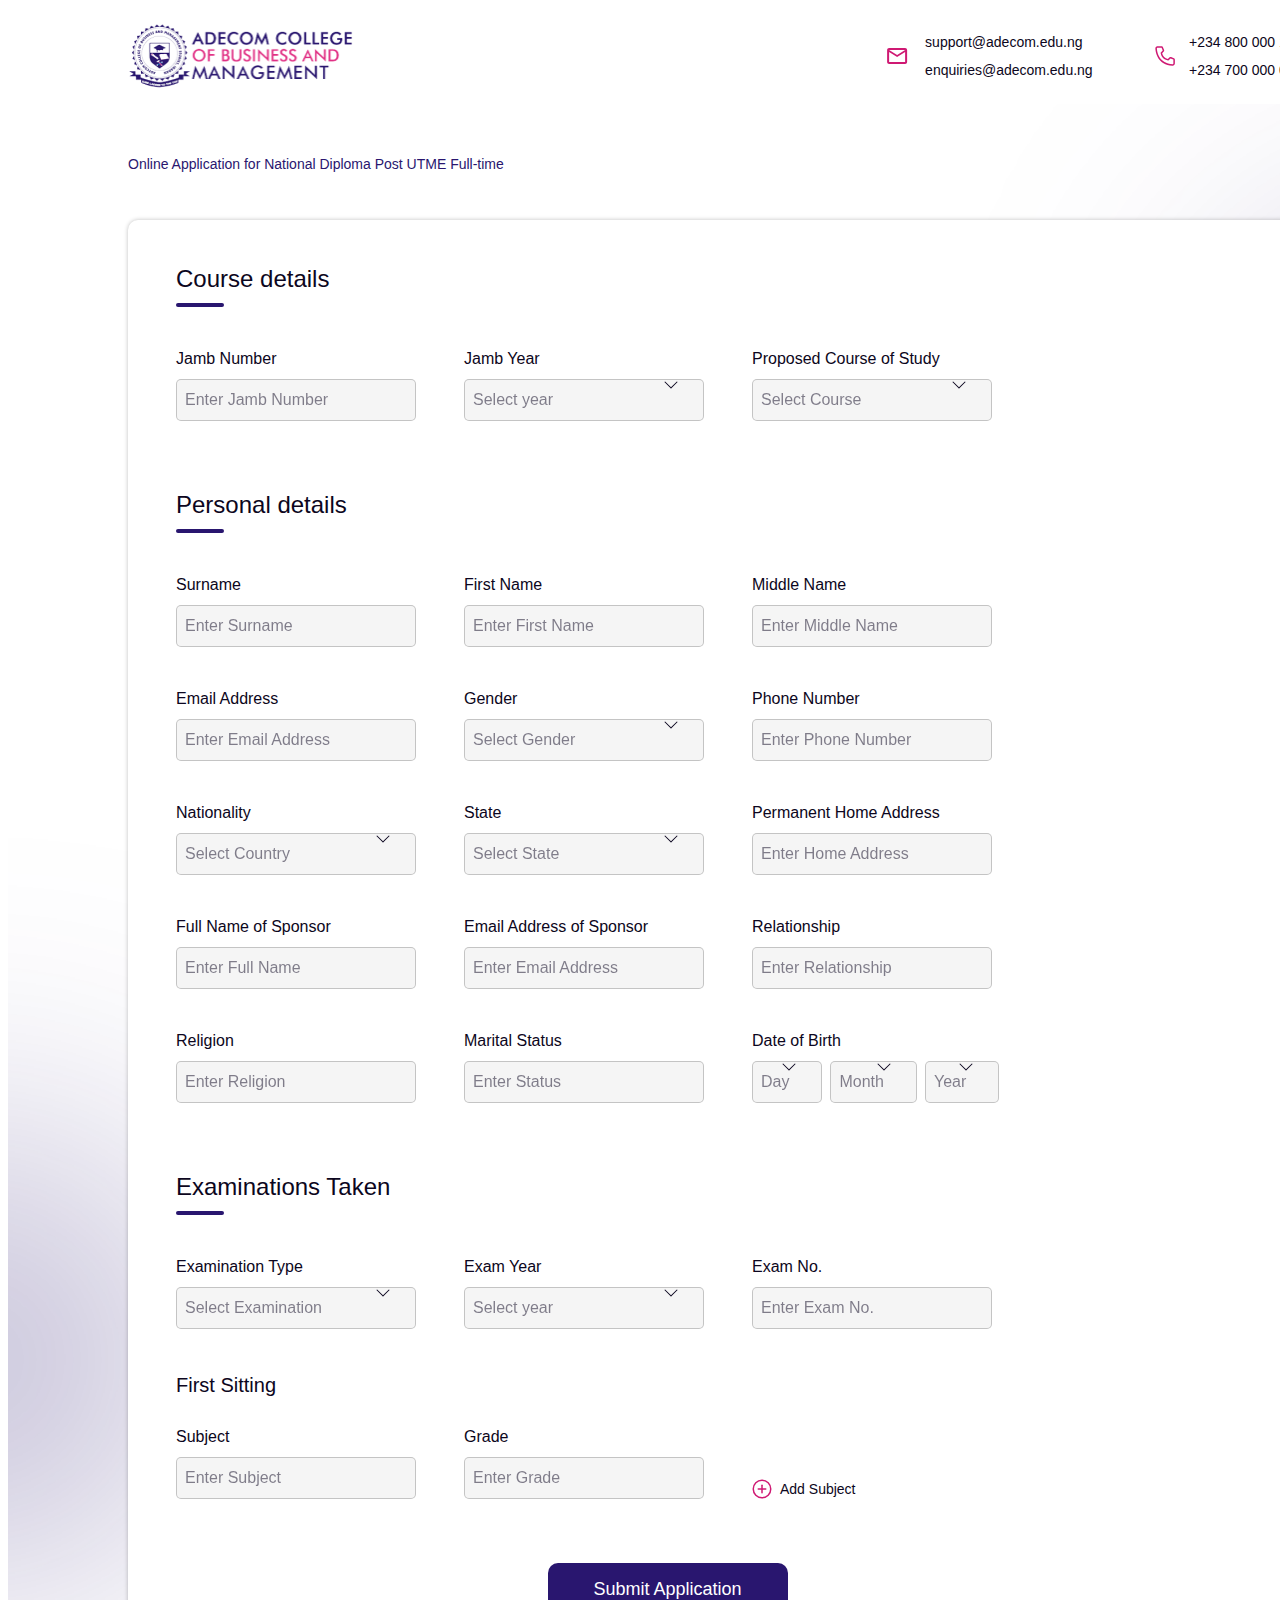
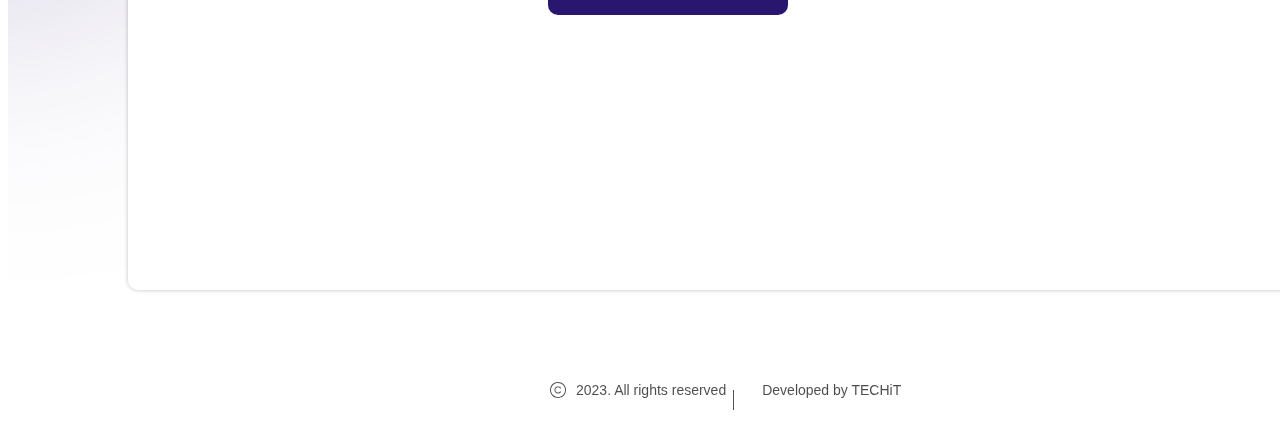
==== form.html @ 8f375df9 "project" ====
<!DOCTYPE html>
<html lang="en">
<head>
    <meta charset="UTF-8">
    <meta name="viewport" content="width=device-width, initial-scale=1.0">
    <link rel="stylesheet" href="style.css">
    <title>FORM</title>
</head>
<body>
    <div class="applcation-form-assessment">
        <div class="mask-group">
          <div class="rectangle-2"></div>
          <div class="group-1">
            <div class="ellipse-9"></div>
            <div class="ellipse-10"></div>
          </div>
        </div>
        <div class="header">
          <div class="frame-6">
            <img class="logo" src="img/logo.png" />
            <svg
              class="mdi-email-outline"
              width="25"
              height="24"
              viewBox="0 0 25 24"
              fill="none"
              xmlns="http://www.w3.org/2000/svg"
            >
              <path
                d="M22.1151 6C22.1151 4.9 21.2151 4 20.1151 4H4.11505C3.01505 4 2.11505 4.9 2.11505 6V18C2.11505 19.1 3.01505 20 4.11505 20H20.1151C21.2151 20 22.1151 19.1 22.1151 18V6ZM20.1151 6L12.1151 11L4.11505 6H20.1151ZM20.1151 18H4.11505V8L12.1151 13L20.1151 8V18Z"
                fill="#CF1973"
              />
            </svg>
      
            <div class="support-adecom-edu-ng">support@adecom.edu.ng</div>
            <div class="enquiries-adecom-edu-ng">enquiries@adecom.edu.ng</div>
            <svg
              class="carbon-phone"
              width="25"
              height="24"
              viewBox="0 0 25 24"
              fill="none"
              xmlns="http://www.w3.org/2000/svg"
            >
              <path
                d="M19.615 21.75H19.4875C4.74999 20.9025 2.65749 8.4675 2.36499 4.6725C2.34142 4.37744 2.37631 4.08062 2.46765 3.79906C2.55899 3.5175 2.70499 3.25673 2.89728 3.03169C3.08957 2.80665 3.32438 2.62177 3.58825 2.48763C3.85212 2.35349 4.13986 2.27274 4.43499 2.25H8.56749C8.86791 2.24971 9.1615 2.33963 9.41022 2.50812C9.65894 2.67661 9.85134 2.9159 9.96249 3.195L11.1025 6C11.2123 6.27266 11.2395 6.57156 11.1808 6.85957C11.1222 7.14758 10.9802 7.412 10.7725 7.62L9.17499 9.2325C9.42453 10.6506 10.1036 11.9578 11.1204 12.9772C12.1372 13.9967 13.4426 14.6792 14.86 14.9325L16.4875 13.32C16.6986 13.1146 16.9655 12.9759 17.255 12.9213C17.5444 12.8666 17.8435 12.8983 18.115 13.0125L20.9425 14.145C21.2174 14.2597 21.4519 14.4536 21.6162 14.702C21.7805 14.9504 21.8671 15.2422 21.865 15.54V19.5C21.865 20.0967 21.6279 20.669 21.206 21.091C20.784 21.5129 20.2117 21.75 19.615 21.75ZM4.61499 3.75C4.41608 3.75 4.22532 3.82902 4.08466 3.96967C3.94401 4.11032 3.86499 4.30109 3.86499 4.5V4.56C4.20999 9 6.42249 19.5 19.57 20.25C19.6685 20.2561 19.7673 20.2427 19.8606 20.2105C19.954 20.1783 20.04 20.1281 20.1139 20.0626C20.1877 19.9971 20.2479 19.9176 20.291 19.8288C20.3341 19.74 20.3593 19.6436 20.365 19.545V15.54L17.5375 14.4075L15.385 16.545L15.025 16.5C8.49999 15.6825 7.61499 9.1575 7.61499 9.09L7.56999 8.73L9.69999 6.5775L8.57499 3.75H4.61499Z"
                fill="#CF1973"
              />
            </svg>
      
            <div class="_234-800-000-1000">+234 800 000 1000</div>
            <div class="_234-700-000-0000">+234 700 000 0000</div>
          </div>
        </div>
        <div class="page-name">
          <div class="online-application-for-national-diploma-post-utme-full-time">
            Online Application for National Diploma Post UTME Full-time
          </div>
        </div>
        <div class="form">
          <div class="frame-53">
            <div class="form-contents">
              <div class="course-details-section">
                <div class="course-detail-info">
                  <div class="course-details">Course details</div>
                  <div class="rectangle-1"></div>
                </div>
                <div class="frame-38">
                  <div class="jamb-no">
                    <div class="jamb-number">Jamb Number</div>
                    <div class="frame-15">
                      <div class="enter-jamb-number">Enter Jamb Number</div>
                    </div>
                  </div>
                  <div class="jamb-year">
                    <div class="jamb-year2">Jamb Year</div>
                    <div class="frame-15">
                      <div class="select-year">Select year</div>
                      <svg
                        class="icons-8-angle-up"
                        width="16"
                        height="16"
                        viewBox="0 0 16 16"
                        fill="none"
                        xmlns="http://www.w3.org/2000/svg"
                      >
                        <path
                          d="M7.99999 12.703L8.35999 12.3595L14.61 6.1095L13.89 5.3895L7.99999 11.2815L2.10999 5.3915L1.38999 6.11L7.63999 12.36L7.99999 12.703Z"
                          fill="#0C0620"
                        />
                      </svg>
                    </div>
                  </div>
                  <div class="course-of-study">
                    <div class="proposed-course-of-study">
                      Proposed Course of Study
                    </div>
                    <div class="frame-16">
                      <div class="select-course">Select Course</div>
                      <svg
                        class="icons-8-angle-up2"
                        width="16"
                        height="16"
                        viewBox="0 0 16 16"
                        fill="none"
                        xmlns="http://www.w3.org/2000/svg"
                      >
                        <path
                          d="M7.99999 12.703L8.35999 12.3595L14.61 6.1095L13.89 5.3895L7.99999 11.2815L2.10999 5.3915L1.38999 6.11L7.63999 12.36L7.99999 12.703Z"
                          fill="#0C0620"
                        />
                      </svg>
                    </div>
                  </div>
                </div>
              </div>
              <div class="personal-details-section">
                <div class="personal-details">
                  <div class="personal-details2">Personal details</div>
                  <div class="rectangle-1"></div>
                </div>
                <div class="frame-45">
                  <div class="row-1">
                    <div class="surname">
                      <div class="surname2">Surname</div>
                      <div class="frame-15">
                        <div class="enter-surname">Enter Surname</div>
                      </div>
                    </div>
                    <div class="first-name">
                      <div class="first-name2">First Name</div>
                      <div class="frame-15">
                        <div class="enter-first-name">Enter First Name</div>
                      </div>
                    </div>
                    <div class="middle-name">
                      <div class="middle-name2">Middle Name</div>
                      <div class="frame-15">
                        <div class="enter-middle-name">Enter Middle Name</div>
                      </div>
                    </div>
                  </div>
                  <div class="row-2">
                    <div class="email-address">
                      <div class="email-address2">Email Address</div>
                      <div class="frame-15">
                        <div class="enter-email-address">Enter Email Address</div>
                      </div>
                    </div>
                    <div class="gender">
                      <div class="gender2">Gender</div>
                      <div class="frame-16">
                        <div class="select-gender">Select Gender</div>
                        <svg
                          class="icons-8-angle-up3"
                          width="16"
                          height="16"
                          viewBox="0 0 16 16"
                          fill="none"
                          xmlns="http://www.w3.org/2000/svg"
                        >
                          <path
                            d="M7.99999 12.703L8.35999 12.3595L14.61 6.1095L13.89 5.3895L7.99999 11.2815L2.10999 5.3915L1.38999 6.11L7.63999 12.36L7.99999 12.703Z"
                            fill="#0C0620"
                          />
                        </svg>
                      </div>
                    </div>
                    <div class="phone">
                      <div class="phone-number">Phone Number</div>
                      <div class="frame-15">
                        <div class="enter-phone-number">Enter Phone Number</div>
                      </div>
                    </div>
                  </div>
                  <div class="row-3">
                    <div class="nationality">
                      <div class="nationality2">Nationality</div>
                      <div class="frame-16">
                        <div class="select-country">Select Country</div>
                        <svg
                          class="icons-8-angle-up4"
                          width="16"
                          height="16"
                          viewBox="0 0 16 16"
                          fill="none"
                          xmlns="http://www.w3.org/2000/svg"
                        >
                          <path
                            d="M7.99999 12.703L8.35999 12.3595L14.61 6.1095L13.89 5.3895L7.99999 11.2815L2.10999 5.3915L1.38999 6.11L7.63999 12.36L7.99999 12.703Z"
                            fill="#0C0620"
                          />
                        </svg>
                      </div>
                    </div>
                    <div class="state">
                      <div class="state2">State</div>
                      <div class="frame-16">
                        <div class="select-state">Select State</div>
                        <svg
                          class="icons-8-angle-up5"
                          width="16"
                          height="16"
                          viewBox="0 0 16 16"
                          fill="none"
                          xmlns="http://www.w3.org/2000/svg"
                        >
                          <path
                            d="M7.99999 12.703L8.35999 12.3595L14.61 6.1095L13.89 5.3895L7.99999 11.2815L2.10999 5.3915L1.38999 6.11L7.63999 12.36L7.99999 12.703Z"
                            fill="#0C0620"
                          />
                        </svg>
                      </div>
                    </div>
                    <div class="marital-status">
                      <div class="home-address">
                        <div class="permanent-home-address">
                          Permanent Home Address
                        </div>
                        <div class="frame-15">
                          <div class="enter-home-address">Enter Home Address</div>
                        </div>
                      </div>
                    </div>
                  </div>
                  <div class="row-5">
                    <div class="sponsor-name">
                      <div class="full-name-of-sponsor">Full Name of Sponsor</div>
                      <div class="frame-15">
                        <div class="enter-full-name">Enter Full Name</div>
                      </div>
                    </div>
                    <div class="email-of-sponsor">
                      <div class="email-address-of-sponsor">
                        Email Address of Sponsor
                      </div>
                      <div class="frame-15">
                        <div class="enter-email-address2">Enter Email Address</div>
                      </div>
                    </div>
                    <div class="relation-with-sponsor">
                      <div class="relationship">Relationship</div>
                      <div class="frame-15">
                        <div class="enter-relationship">Enter Relationship</div>
                      </div>
                    </div>
                  </div>
                  <div class="row-4">
                    <div class="religion">
                      <div class="religion2">Religion</div>
                      <div class="frame-15">
                        <div class="enter-religion">Enter Religion</div>
                      </div>
                    </div>
                    <div class="marital-status">
                      <div class="frame-37">
                        <div class="marital-status2">Marital Status</div>
                        <div class="frame-15">
                          <div class="enter-status">Enter Status</div>
                        </div>
                      </div>
                    </div>
                    <div class="dob">
                      <div class="date-of-birth">Date of Birth</div>
                      <div class="frame-30">
                        <div class="frame-162">
                          <div class="day">Day</div>
                          <svg
                            class="icons-8-angle-up6"
                            width="16"
                            height="16"
                            viewBox="0 0 16 16"
                            fill="none"
                            xmlns="http://www.w3.org/2000/svg"
                          >
                            <path
                              d="M7.99999 12.703L8.35999 12.3595L14.61 6.1095L13.89 5.3895L7.99999 11.2815L2.10999 5.3915L1.38999 6.11L7.63999 12.36L7.99999 12.703Z"
                              fill="#0C0620"
                            />
                          </svg>
                        </div>
                        <div class="frame-17">
                          <div class="month">Month</div>
                          <svg
                            class="icons-8-angle-up7"
                            width="16"
                            height="16"
                            viewBox="0 0 16 16"
                            fill="none"
                            xmlns="http://www.w3.org/2000/svg"
                          >
                            <path
                              d="M7.99999 12.703L8.35999 12.3595L14.61 6.1095L13.89 5.3895L7.99999 11.2815L2.10999 5.3915L1.38999 6.11L7.63999 12.36L7.99999 12.703Z"
                              fill="#0C0620"
                            />
                          </svg>
                        </div>
                        <div class="frame-18">
                          <div class="year">Year</div>
                          <svg
                            class="icons-8-angle-up8"
                            width="16"
                            height="16"
                            viewBox="0 0 16 16"
                            fill="none"
                            xmlns="http://www.w3.org/2000/svg"
                          >
                            <path
                              d="M7.99999 12.703L8.35999 12.3595L14.61 6.1095L13.89 5.3895L7.99999 11.2815L2.10999 5.3915L1.38999 6.11L7.63999 12.36L7.99999 12.703Z"
                              fill="#0C0620"
                            />
                          </svg>
                        </div>
                      </div>
                    </div>
                  </div>
                </div>
              </div>
              <div class="exam-details-section">
                <div class="exams-taken">
                  <div class="examinations-taken">Examinations Taken</div>
                  <div class="rectangle-1"></div>
                </div>
                <div class="exam-information-row">
                  <div class="exam-type">
                    <div class="examination-type">Examination Type</div>
                    <div class="frame-15">
                      <div class="select-examination">Select Examination</div>
                      <svg
                        class="icons-8-angle-up9"
                        width="16"
                        height="16"
                        viewBox="0 0 16 16"
                        fill="none"
                        xmlns="http://www.w3.org/2000/svg"
                      >
                        <path
                          d="M7.99999 12.703L8.35999 12.3595L14.61 6.1095L13.89 5.3895L7.99999 11.2815L2.10999 5.3915L1.38999 6.11L7.63999 12.36L7.99999 12.703Z"
                          fill="#0C0620"
                        />
                      </svg>
                    </div>
                  </div>
                  <div class="exam-year">
                    <div class="exam-year2">Exam Year</div>
                    <div class="frame-15">
                      <div class="select-year2">Select year</div>
                      <svg
                        class="icons-8-angle-up10"
                        width="16"
                        height="16"
                        viewBox="0 0 16 16"
                        fill="none"
                        xmlns="http://www.w3.org/2000/svg"
                      >
                        <path
                          d="M7.99999 12.703L8.35999 12.3595L14.61 6.1095L13.89 5.3895L7.99999 11.2815L2.10999 5.3915L1.38999 6.11L7.63999 12.36L7.99999 12.703Z"
                          fill="#0C0620"
                        />
                      </svg>
                    </div>
                  </div>
                  <div class="exam-no">
                    <div class="exam-no2">Exam No.</div>
                    <div class="frame-16">
                      <div class="enter-exam-no">Enter Exam No.</div>
                    </div>
                  </div>
                </div>
                <div class="first-sitting-info">
                  <div class="first-sitting">First Sitting</div>
                  <div class="result-info">
                    <div class="subject">
                      <div class="subject2">Subject</div>
                      <div class="frame-15">
                        <div class="enter-subject">Enter Subject</div>
                      </div>
                    </div>
                    <div class="grade">
                      <div class="grade2">Grade</div>
                      <div class="frame-15">
                        <div class="enter-grade">Enter Grade</div>
                      </div>
                    </div>
                    <div class="add-subject">
                      <div class="gala-add">
                        <svg
                          class="gala-add-0"
                          width="18"
                          height="18"
                          viewBox="0 0 18 18"
                          fill="none"
                          xmlns="http://www.w3.org/2000/svg"
                        >
                          <path
                            d="M9 17.75C13.8325 17.75 17.75 13.8325 17.75 9C17.75 4.16751 13.8325 0.25 9 0.25C4.16751 0.25 0.25 4.16751 0.25 9C0.25 13.8325 4.16751 17.75 9 17.75Z"
                            stroke="#CF1973"
                            stroke-width="1.5"
                            stroke-linecap="round"
                            stroke-linejoin="round"
                          />
                          <path
                            d="M5.25 9H12.75"
                            stroke="#CF1973"
                            stroke-width="1.5"
                            stroke-linecap="round"
                            stroke-linejoin="round"
                          />
                          <path
                            d="M9 5.25V12.75"
                            stroke="#CF1973"
                            stroke-width="1.5"
                            stroke-linecap="round"
                            stroke-linejoin="round"
                          />
                        </svg>
                      </div>
                      <div class="add-subject2">Add Subject</div>
                    </div>
                  </div>
                </div>
              </div>
            </div>
            <div class="submit-button">
              <div class="button">
                <div class="button2">Submit Application</div>
              </div>
            </div>
          </div>
        </div>
        <div class="copyright">
          <svg
            class="ph-copyright-light"
            width="20"
            height="20"
            viewBox="0 0 20 20"
            fill="none"
            xmlns="http://www.w3.org/2000/svg"
          >
            <path
              d="M10 2.03125C8.42393 2.03125 6.88326 2.49861 5.5728 3.37423C4.26235 4.24984 3.24097 5.49439 2.63784 6.95049C2.0347 8.40659 1.87689 10.0088 2.18437 11.5546C2.49185 13.1004 3.2508 14.5203 4.36525 15.6348C5.4797 16.7492 6.89959 17.5082 8.44538 17.8156C9.99116 18.1231 11.5934 17.9653 13.0495 17.3622C14.5056 16.759 15.7502 15.7377 16.6258 14.4272C17.5014 13.1167 17.9688 11.5761 17.9688 10C17.9663 7.88732 17.1259 5.86188 15.632 4.36798C14.1381 2.87409 12.1127 2.03373 10 2.03125ZM10 17.0312C8.60935 17.0312 7.24993 16.6189 6.09365 15.8463C4.93737 15.0737 4.03615 13.9755 3.50398 12.6907C2.9718 11.406 2.83255 9.9922 3.10386 8.62827C3.37516 7.26434 4.04482 6.01149 5.02816 5.02816C6.0115 4.04482 7.26435 3.37516 8.62827 3.10385C9.9922 2.83255 11.406 2.97179 12.6907 3.50397C13.9755 4.03615 15.0737 4.93736 15.8463 6.09365C16.6189 7.24993 17.0313 8.60935 17.0313 10C17.0292 11.8642 16.2877 13.6514 14.9696 14.9696C13.6514 16.2877 11.8642 17.0292 10 17.0312ZM7.34375 10C7.34375 10.5575 7.51917 11.1009 7.84514 11.5531C8.17112 12.0054 8.63113 12.3436 9.16002 12.5199C9.68891 12.6962 10.2599 12.7017 10.792 12.5354C11.3242 12.3692 11.7905 12.0398 12.125 11.5938C12.1997 11.4943 12.3108 11.4286 12.434 11.4111C12.5571 11.3936 12.6822 11.4257 12.7816 11.5004C12.8811 11.5751 12.9468 11.6862 12.9643 11.8094C12.9818 11.9325 12.9497 12.0576 12.875 12.157C12.4223 12.7603 11.7914 13.2058 11.0714 13.4305C10.3515 13.6552 9.57913 13.6478 8.86368 13.4092C8.14824 13.1706 7.52598 12.713 7.08505 12.1011C6.64411 11.4893 6.40684 10.7542 6.40684 10C6.40684 9.24582 6.64411 8.51075 7.08505 7.8989C7.52598 7.28704 8.14824 6.82941 8.86368 6.59082C9.57913 6.35223 10.3515 6.34477 11.0714 6.5695C11.7914 6.79422 12.4223 7.23975 12.875 7.84297C12.9497 7.94242 12.9818 8.06748 12.9643 8.19062C12.9468 8.31377 12.8811 8.42491 12.7816 8.49961C12.6822 8.57431 12.5571 8.60643 12.434 8.58892C12.3108 8.57142 12.1997 8.50571 12.125 8.40625C11.7905 7.96025 11.3242 7.6308 10.792 7.46457C10.2599 7.29834 9.68891 7.30376 9.16002 7.48006C8.63113 7.65636 8.17112 7.9946 7.84514 8.44686C7.51917 8.89913 7.34375 9.4425 7.34375 10Z"
              fill="black"
            />
          </svg>
      
          <div class="_2023-all-rights-reserved">2023. All rights reserved</div>
          <div class="line-1"></div>
          <div class="developed-by-tec-hi-t">Developed by TECHiT</div>
        </div>
      </div>
      
</body>
</html>
---- style.css ----
.applcation-form-assessment,
.applcation-form-assessment * {
  box-sizing: border-box;
}
.applcation-form-assessment {
  background: #f5f5f5;
  width: 1440px;
  height: 2018px;
  position: relative;
  overflow: hidden;
}
.mask-group {
  position: absolute;
  inset: 0;
}
.rectangle-2 {
  background: #ffffff;
  width: 1440px;
  height: 1922px;
  position: absolute;
  left: 0px;
  top: 96px;
}
.group-1 {
  width: 1853px;
  height: 1279.29px;
  position: static;
}
.ellipse-9 {
  background: rgba(41, 22, 111, 0.4);
  border-radius: 50%;
  width: 371px;
  height: 393.29px;
  position: absolute;
  left: 1265px;
  top: 269px;
  filter: blur(159.23px);
}
.ellipse-10 {
  background: rgba(41, 22, 111, 0.4);
  border-radius: 50%;
  width: 371px;
  height: 393.29px;
  position: absolute;
  left: -217px;
  top: 1155px;
  filter: blur(159.23px);
}
.header {
  background: #ffffff;
  padding: 16px 8px 16px 8px;
  display: flex;
  flex-direction: column;
  gap: 8px;
  align-items: center;
  justify-content: center;
  width: 1440px;
  position: absolute;
  left: calc(50% - 720px);
  top: 0px;
}
.frame-6 {
  flex-shrink: 0;
  width: 1200px;
  height: 64px;
  position: relative;
}
.logo {
  width: 227.12px;
  height: 64px;
  position: absolute;
  left: 0px;
  top: 0px;
}
.mdi-email-outline {
  position: absolute;
  left: 757.12px;
  top: 20px;
  overflow: visible;
}
.support-adecom-edu-ng {
  color: var(--textcolor, #0c0620);
  text-align: center;
  font: var(--caption, 300 14px/20px "Montserrat", sans-serif);
  position: absolute;
  left: 797.12px;
  top: 8px;
}
.enquiries-adecom-edu-ng {
  color: var(--textcolor, #0c0620);
  text-align: center;
  font: var(--caption, 300 14px/20px "Montserrat", sans-serif);
  position: absolute;
  left: 797.12px;
  top: 36px;
}
.carbon-phone {
  position: absolute;
  left: 1025.11px;
  top: 20px;
  overflow: visible;
}
._234-800-000-1000 {
  color: var(--textcolor, #0c0620);
  text-align: center;
  font: var(--caption, 300 14px/20px "Montserrat", sans-serif);
  position: absolute;
  left: 1061.11px;
  top: 8px;
}
._234-700-000-0000 {
  color: var(--textcolor, #0c0620);
  text-align: center;
  font: var(--caption, 300 14px/20px "Montserrat", sans-serif);
  position: absolute;
  left: 1061.11px;
  top: 36px;
}
.page-name {
  display: flex;
  flex-direction: row;
  gap: 8px;
  align-items: center;
  justify-content: flex-start;
  position: absolute;
  left: 120px;
  top: 144px;
}
.online-application-for-national-diploma-post-utme-full-time {
  color: var(--primarycolor, #29166f);
  text-align: left;
  font: 400 14px/24px "Montserrat", sans-serif;
  position: relative;
}
.form {
  background: #ffffff;
  border-radius: 10px;
  width: 1200px;
  height: 1670px;
  position: absolute;
  left: 120px;
  top: 212px;
  box-shadow: 0px 0px 4px 0px rgba(0, 0, 0, 0.25);
  overflow: hidden;
}
.frame-53 {
  display: flex;
  flex-direction: column;
  gap: 64px;
  align-items: center;
  justify-content: flex-start;
  position: absolute;
  left: 48px;
  top: 43px;
}
.form-contents {
  display: flex;
  flex-direction: column;
  gap: 68px;
  align-items: flex-start;
  justify-content: flex-start;
  flex-shrink: 0;
  position: relative;
}
.course-details-section {
  display: flex;
  flex-direction: column;
  gap: 40px;
  align-items: flex-start;
  justify-content: flex-start;
  flex-shrink: 0;
  width: 983px;
  position: relative;
}
.course-detail-info {
  display: flex;
  flex-direction: column;
  gap: 8px;
  align-items: flex-start;
  justify-content: flex-start;
  flex-shrink: 0;
  position: relative;
}
.course-details {
  color: var(--textcolor, #0c0620);
  text-align: left;
  font: var(--title, 500 24px/32px "Montserrat", sans-serif);
  position: relative;
}
.rectangle-1 {
  background: var(--primarycolor, #29166f);
  border-radius: 5px;
  flex-shrink: 0;
  width: 48px;
  height: 4px;
  position: relative;
}
.frame-38 {
  display: flex;
  flex-direction: row;
  gap: 48px;
  align-items: flex-start;
  justify-content: flex-start;
  flex-shrink: 0;
  position: relative;
}
.jamb-no {
  display: flex;
  flex-direction: column;
  gap: 8px;
  align-items: flex-start;
  justify-content: flex-start;
  flex-shrink: 0;
  position: relative;
}
.jamb-number {
  color: var(--textcolor, #0c0620);
  text-align: left;
  font: var(--body, 400 16px/24px "Montserrat", sans-serif);
  position: relative;
}
.frame-15 {
  background: #f5f5f5;
  border-radius: 5px;
  border-style: solid;
  border-color: rgba(0, 0, 0, 0.2);
  border-width: 1px;
  padding: 8px;
  display: flex;
  flex-direction: row;
  gap: 8px;
  align-items: center;
  justify-content: flex-start;
  flex-shrink: 0;
  width: 240px;
  position: relative;
}
.enter-jamb-number {
  color: var(--textcolor, #0c0620);
  text-align: left;
  font: var(--body, 400 16px/24px "Montserrat", sans-serif);
  opacity: 0.5;
  position: relative;
  flex: 1;
}
.jamb-year {
  display: flex;
  flex-direction: column;
  gap: 8px;
  align-items: flex-start;
  justify-content: flex-start;
  flex-shrink: 0;
  position: relative;
}
.jamb-year2 {
  color: var(--textcolor, #0c0620);
  text-align: left;
  font: var(--body, 400 16px/24px "Montserrat", sans-serif);
  position: relative;
  align-self: stretch;
}
.select-year {
  color: var(--textcolor, #0c0620);
  text-align: left;
  font: var(--body, 400 16px/24px "Montserrat", sans-serif);
  opacity: 0.5;
  position: relative;
  flex: 1;
}
.icons-8-angle-up {
  flex-shrink: 0;
  position: relative;
  transform: translate(-16px, -16px);
  overflow: visible;
}
.course-of-study {
  display: flex;
  flex-direction: column;
  gap: 8px;
  align-items: flex-start;
  justify-content: flex-start;
  flex-shrink: 0;
  position: relative;
}
.proposed-course-of-study {
  color: var(--textcolor, #0c0620);
  text-align: left;
  font: var(--body, 400 16px/24px "Montserrat", sans-serif);
  position: relative;
}
.frame-16 {
  background: #f5f5f5;
  border-radius: 5px;
  border-style: solid;
  border-color: rgba(0, 0, 0, 0.2);
  border-width: 1px;
  padding: 8px;
  display: flex;
  flex-direction: row;
  gap: 8px;
  align-items: center;
  justify-content: flex-start;
  flex-shrink: 0;
  width: 240px;
  position: relative;
}
.select-course {
  color: var(--textcolor, #0c0620);
  text-align: left;
  font: var(--body, 400 16px/24px "Montserrat", sans-serif);
  opacity: 0.5;
  position: relative;
  flex: 1;
}
.icons-8-angle-up2 {
  flex-shrink: 0;
  position: relative;
  transform: translate(-16px, -16px);
  overflow: visible;
}
.personal-details-section {
  display: flex;
  flex-direction: column;
  gap: 40px;
  align-items: flex-start;
  justify-content: flex-start;
  flex-shrink: 0;
  position: relative;
}
.personal-details {
  display: flex;
  flex-direction: column;
  gap: 8px;
  align-items: flex-start;
  justify-content: flex-start;
  flex-shrink: 0;
  position: relative;
}
.personal-details2 {
  color: var(--textcolor, #0c0620);
  text-align: left;
  font: var(--title, 500 24px/32px "Montserrat", sans-serif);
  position: relative;
}
.frame-45 {
  display: flex;
  flex-direction: column;
  gap: 40px;
  align-items: flex-start;
  justify-content: flex-start;
  flex-shrink: 0;
  position: relative;
}
.row-1 {
  display: flex;
  flex-direction: row;
  gap: 48px;
  align-items: flex-start;
  justify-content: flex-start;
  flex-shrink: 0;
  position: relative;
}
.surname {
  display: flex;
  flex-direction: column;
  gap: 8px;
  align-items: flex-start;
  justify-content: flex-start;
  flex-shrink: 0;
  position: relative;
}
.surname2 {
  color: var(--textcolor, #0c0620);
  text-align: left;
  font: var(--body, 400 16px/24px "Montserrat", sans-serif);
  position: relative;
}
.enter-surname {
  color: var(--textcolor, #0c0620);
  text-align: left;
  font: var(--body, 400 16px/24px "Montserrat", sans-serif);
  opacity: 0.5;
  position: relative;
  flex: 1;
}
.first-name {
  display: flex;
  flex-direction: column;
  gap: 8px;
  align-items: flex-start;
  justify-content: flex-start;
  flex-shrink: 0;
  position: relative;
}
.first-name2 {
  color: var(--textcolor, #0c0620);
  text-align: left;
  font: var(--body, 400 16px/24px "Montserrat", sans-serif);
  position: relative;
}
.enter-first-name {
  color: var(--textcolor, #0c0620);
  text-align: left;
  font: var(--body, 400 16px/24px "Montserrat", sans-serif);
  opacity: 0.5;
  position: relative;
  flex: 1;
}
.middle-name {
  display: flex;
  flex-direction: column;
  gap: 8px;
  align-items: flex-start;
  justify-content: flex-start;
  flex-shrink: 0;
  position: relative;
}
.middle-name2 {
  color: var(--textcolor, #0c0620);
  text-align: left;
  font: var(--body, 400 16px/24px "Montserrat", sans-serif);
  position: relative;
}
.enter-middle-name {
  color: var(--textcolor, #0c0620);
  text-align: left;
  font: var(--body, 400 16px/24px "Montserrat", sans-serif);
  opacity: 0.5;
  position: relative;
  flex: 1;
}
.row-2 {
  display: flex;
  flex-direction: row;
  gap: 48px;
  align-items: flex-start;
  justify-content: flex-start;
  flex-shrink: 0;
  position: relative;
}
.email-address {
  display: flex;
  flex-direction: column;
  gap: 8px;
  align-items: flex-start;
  justify-content: flex-start;
  flex-shrink: 0;
  position: relative;
}
.email-address2 {
  color: var(--textcolor, #0c0620);
  text-align: left;
  font: var(--body, 400 16px/24px "Montserrat", sans-serif);
  position: relative;
}
.enter-email-address {
  color: var(--textcolor, #0c0620);
  text-align: left;
  font: var(--body, 400 16px/24px "Montserrat", sans-serif);
  opacity: 0.5;
  position: relative;
  flex: 1;
}
.gender {
  display: flex;
  flex-direction: column;
  gap: 8px;
  align-items: flex-start;
  justify-content: flex-start;
  flex-shrink: 0;
  position: relative;
}
.gender2 {
  color: var(--textcolor, #0c0620);
  text-align: left;
  font: var(--body, 400 16px/24px "Montserrat", sans-serif);
  position: relative;
}
.select-gender {
  color: var(--textcolor, #0c0620);
  text-align: left;
  font: var(--body, 400 16px/24px "Montserrat", sans-serif);
  opacity: 0.5;
  position: relative;
  flex: 1;
}
.icons-8-angle-up3 {
  flex-shrink: 0;
  position: relative;
  transform: translate(-16px, -16px);
  overflow: visible;
}
.phone {
  display: flex;
  flex-direction: column;
  gap: 8px;
  align-items: flex-start;
  justify-content: flex-start;
  flex-shrink: 0;
  position: relative;
}
.phone-number {
  color: var(--textcolor, #0c0620);
  text-align: left;
  font: var(--body, 400 16px/24px "Montserrat", sans-serif);
  position: relative;
}
.enter-phone-number {
  color: var(--textcolor, #0c0620);
  text-align: left;
  font: var(--body, 400 16px/24px "Montserrat", sans-serif);
  opacity: 0.5;
  position: relative;
  flex: 1;
}
.row-3 {
  display: flex;
  flex-direction: row;
  gap: 48px;
  align-items: flex-start;
  justify-content: flex-start;
  flex-shrink: 0;
  position: relative;
}
.nationality {
  display: flex;
  flex-direction: column;
  gap: 8px;
  align-items: flex-start;
  justify-content: flex-start;
  flex-shrink: 0;
  position: relative;
}
.nationality2 {
  color: var(--textcolor, #0c0620);
  text-align: left;
  font: var(--body, 400 16px/24px "Montserrat", sans-serif);
  position: relative;
}
.select-country {
  color: var(--textcolor, #0c0620);
  text-align: left;
  font: var(--body, 400 16px/24px "Montserrat", sans-serif);
  opacity: 0.5;
  position: relative;
  flex: 1;
}
.icons-8-angle-up4 {
  flex-shrink: 0;
  position: relative;
  transform: translate(-16px, -16px);
  overflow: visible;
}
.state {
  display: flex;
  flex-direction: column;
  gap: 8px;
  align-items: flex-start;
  justify-content: flex-start;
  flex-shrink: 0;
  position: relative;
}
.state2 {
  color: var(--textcolor, #0c0620);
  text-align: left;
  font: var(--body, 400 16px/24px "Montserrat", sans-serif);
  position: relative;
}
.select-state {
  color: var(--textcolor, #0c0620);
  text-align: left;
  font: var(--body, 400 16px/24px "Montserrat", sans-serif);
  opacity: 0.5;
  position: relative;
  flex: 1;
}
.icons-8-angle-up5 {
  flex-shrink: 0;
  position: relative;
  transform: translate(-16px, -16px);
  overflow: visible;
}
.marital-status {
  display: flex;
  flex-direction: row;
  gap: 40px;
  align-items: flex-start;
  justify-content: flex-start;
  flex-shrink: 0;
  position: relative;
}
.home-address {
  display: flex;
  flex-direction: column;
  gap: 8px;
  align-items: flex-start;
  justify-content: flex-start;
  flex-shrink: 0;
  position: relative;
}
.permanent-home-address {
  color: var(--textcolor, #0c0620);
  text-align: left;
  font: var(--body, 400 16px/24px "Montserrat", sans-serif);
  position: relative;
}
.enter-home-address {
  color: var(--textcolor, #0c0620);
  text-align: left;
  font: var(--body, 400 16px/24px "Montserrat", sans-serif);
  opacity: 0.5;
  position: relative;
  flex: 1;
}
.row-5 {
  display: flex;
  flex-direction: row;
  gap: 48px;
  align-items: flex-start;
  justify-content: flex-start;
  flex-shrink: 0;
  position: relative;
}
.sponsor-name {
  display: flex;
  flex-direction: column;
  gap: 8px;
  align-items: flex-start;
  justify-content: flex-start;
  flex-shrink: 0;
  position: relative;
}
.full-name-of-sponsor {
  color: var(--textcolor, #0c0620);
  text-align: left;
  font: var(--body, 400 16px/24px "Montserrat", sans-serif);
  position: relative;
}
.enter-full-name {
  color: var(--textcolor, #0c0620);
  text-align: left;
  font: var(--body, 400 16px/24px "Montserrat", sans-serif);
  opacity: 0.5;
  position: relative;
  width: 138px;
}
.email-of-sponsor {
  display: flex;
  flex-direction: column;
  gap: 8px;
  align-items: flex-start;
  justify-content: flex-start;
  flex-shrink: 0;
  position: relative;
}
.email-address-of-sponsor {
  color: var(--textcolor, #0c0620);
  text-align: left;
  font: var(--body, 400 16px/24px "Montserrat", sans-serif);
  position: relative;
}
.enter-email-address2 {
  color: var(--textcolor, #0c0620);
  text-align: left;
  font: var(--body, 400 16px/24px "Montserrat", sans-serif);
  opacity: 0.5;
  position: relative;
  width: 197px;
}
.relation-with-sponsor {
  display: flex;
  flex-direction: column;
  gap: 8px;
  align-items: flex-start;
  justify-content: flex-start;
  flex-shrink: 0;
  position: relative;
}
.relationship {
  color: var(--textcolor, #0c0620);
  text-align: left;
  font: var(--body, 400 16px/24px "Montserrat", sans-serif);
  position: relative;
}
.enter-relationship {
  color: var(--textcolor, #0c0620);
  text-align: left;
  font: var(--body, 400 16px/24px "Montserrat", sans-serif);
  opacity: 0.5;
  position: relative;
  width: 176px;
}
.row-4 {
  display: flex;
  flex-direction: row;
  gap: 48px;
  align-items: flex-end;
  justify-content: flex-start;
  align-self: stretch;
  flex-shrink: 0;
  position: relative;
}
.religion {
  display: flex;
  flex-direction: column;
  gap: 8px;
  align-items: flex-start;
  justify-content: flex-start;
  flex-shrink: 0;
  position: relative;
}
.religion2 {
  color: var(--textcolor, #0c0620);
  text-align: left;
  font: var(--body, 400 16px/24px "Montserrat", sans-serif);
  position: relative;
}
.enter-religion {
  color: var(--textcolor, #0c0620);
  text-align: left;
  font: var(--body, 400 16px/24px "Montserrat", sans-serif);
  opacity: 0.5;
  position: relative;
  width: 138px;
}
.frame-37 {
  display: flex;
  flex-direction: column;
  gap: 8px;
  align-items: flex-start;
  justify-content: flex-start;
  flex-shrink: 0;
  position: relative;
}
.marital-status2 {
  color: var(--textcolor, #0c0620);
  text-align: left;
  font: var(--body, 400 16px/24px "Montserrat", sans-serif);
  position: relative;
}
.enter-status {
  color: var(--textcolor, #0c0620);
  text-align: left;
  font: var(--body, 400 16px/24px "Montserrat", sans-serif);
  opacity: 0.5;
  position: relative;
  width: 138px;
}
.dob {
  display: flex;
  flex-direction: column;
  gap: 8px;
  align-items: flex-start;
  justify-content: flex-start;
  flex-shrink: 0;
  position: relative;
}
.date-of-birth {
  color: var(--textcolor, #0c0620);
  text-align: left;
  font: var(--body, 400 16px/24px "Montserrat", sans-serif);
  position: relative;
}
.frame-30 {
  display: flex;
  flex-direction: row;
  gap: 8px;
  align-items: flex-start;
  justify-content: flex-start;
  align-self: stretch;
  flex-shrink: 0;
  position: relative;
}
.frame-162 {
  background: #f5f5f5;
  border-radius: 5px;
  border-style: solid;
  border-color: rgba(0, 0, 0, 0.2);
  border-width: 1px;
  padding: 8px;
  display: flex;
  flex-direction: row;
  gap: 8px;
  align-items: center;
  justify-content: flex-start;
  flex-shrink: 0;
  position: relative;
}
.day {
  color: var(--textcolor, #0c0620);
  text-align: left;
  font: var(--body, 400 16px/24px "Montserrat", sans-serif);
  opacity: 0.5;
  position: relative;
}
.icons-8-angle-up6 {
  flex-shrink: 0;
  position: relative;
  transform: translate(-16px, -16px);
  overflow: visible;
}
.frame-17 {
  background: #f5f5f5;
  border-radius: 5px;
  border-style: solid;
  border-color: rgba(0, 0, 0, 0.2);
  border-width: 1px;
  padding: 8px;
  display: flex;
  flex-direction: row;
  gap: 8px;
  align-items: center;
  justify-content: flex-start;
  flex-shrink: 0;
  position: relative;
}
.month {
  color: var(--textcolor, #0c0620);
  text-align: left;
  font: var(--body, 400 16px/24px "Montserrat", sans-serif);
  opacity: 0.5;
  position: relative;
}
.icons-8-angle-up7 {
  flex-shrink: 0;
  position: relative;
  transform: translate(-16px, -16px);
  overflow: visible;
}
.frame-18 {
  background: #f5f5f5;
  border-radius: 5px;
  border-style: solid;
  border-color: rgba(0, 0, 0, 0.2);
  border-width: 1px;
  padding: 8px;
  display: flex;
  flex-direction: row;
  gap: 8px;
  align-items: center;
  justify-content: flex-start;
  flex-shrink: 0;
  position: relative;
}
.year {
  color: var(--textcolor, #0c0620);
  text-align: left;
  font: var(--body, 400 16px/24px "Montserrat", sans-serif);
  opacity: 0.5;
  position: relative;
}
.icons-8-angle-up8 {
  flex-shrink: 0;
  position: relative;
  transform: translate(-16px, -16px);
  overflow: visible;
}
.exam-details-section {
  display: flex;
  flex-direction: column;
  gap: 40px;
  align-items: flex-start;
  justify-content: flex-start;
  flex-shrink: 0;
  position: relative;
}
.exams-taken {
  display: flex;
  flex-direction: column;
  gap: 8px;
  align-items: flex-start;
  justify-content: flex-start;
  flex-shrink: 0;
  position: relative;
}
.examinations-taken {
  color: var(--textcolor, #0c0620);
  text-align: left;
  font: var(--title, 500 24px/32px "Montserrat", sans-serif);
  position: relative;
}
.exam-information-row {
  display: flex;
  flex-direction: row;
  gap: 48px;
  align-items: flex-start;
  justify-content: flex-start;
  flex-shrink: 0;
  position: relative;
}
.exam-type {
  display: flex;
  flex-direction: column;
  gap: 8px;
  align-items: flex-start;
  justify-content: flex-start;
  flex-shrink: 0;
  position: relative;
}
.examination-type {
  color: var(--textcolor, #0c0620);
  text-align: left;
  font: var(--body, 400 16px/24px "Montserrat", sans-serif);
  position: relative;
  align-self: stretch;
}
.select-examination {
  color: var(--textcolor, #0c0620);
  text-align: left;
  font: var(--body, 400 16px/24px "Montserrat", sans-serif);
  opacity: 0.5;
  position: relative;
  width: 199px;
}
.icons-8-angle-up9 {
  flex-shrink: 0;
  position: relative;
  transform: translate(-16px, -16px);
  overflow: visible;
}
.exam-year {
  display: flex;
  flex-direction: column;
  gap: 8px;
  align-items: flex-start;
  justify-content: flex-start;
  flex-shrink: 0;
  position: relative;
}
.exam-year2 {
  color: var(--textcolor, #0c0620);
  text-align: left;
  font: var(--body, 400 16px/24px "Montserrat", sans-serif);
  position: relative;
  align-self: stretch;
}
.select-year2 {
  color: var(--textcolor, #0c0620);
  text-align: left;
  font: var(--body, 400 16px/24px "Montserrat", sans-serif);
  opacity: 0.5;
  position: relative;
  width: 199px;
}
.icons-8-angle-up10 {
  flex-shrink: 0;
  position: relative;
  transform: translate(-16px, -16px);
  overflow: visible;
}
.exam-no {
  display: flex;
  flex-direction: column;
  gap: 8px;
  align-items: flex-start;
  justify-content: flex-start;
  flex-shrink: 0;
  position: relative;
}
.exam-no2 {
  color: var(--textcolor, #0c0620);
  text-align: left;
  font: var(--body, 400 16px/24px "Montserrat", sans-serif);
  position: relative;
}
.enter-exam-no {
  color: var(--textcolor, #0c0620);
  text-align: left;
  font: var(--body, 400 16px/24px "Montserrat", sans-serif);
  opacity: 0.5;
  position: relative;
  width: 210px;
}
.first-sitting-info {
  display: flex;
  flex-direction: column;
  gap: 24px;
  align-items: flex-start;
  justify-content: flex-start;
  align-self: stretch;
  flex-shrink: 0;
  position: relative;
}
.first-sitting {
  color: var(--textcolor, #0c0620);
  text-align: left;
  font: 500 20px/32px "Montserrat", sans-serif;
  position: relative;
}
.result-info {
  display: flex;
  flex-direction: row;
  gap: 48px;
  align-items: flex-end;
  justify-content: flex-start;
  align-self: stretch;
  flex-shrink: 0;
  position: relative;
}
.subject {
  display: flex;
  flex-direction: column;
  gap: 8px;
  align-items: flex-start;
  justify-content: flex-start;
  flex-shrink: 0;
  position: relative;
}
.subject2 {
  color: var(--textcolor, #0c0620);
  text-align: left;
  font: var(--body, 400 16px/24px "Montserrat", sans-serif);
  position: relative;
  align-self: stretch;
}
.enter-subject {
  color: var(--textcolor, #0c0620);
  text-align: left;
  font: var(--body, 400 16px/24px "Montserrat", sans-serif);
  opacity: 0.5;
  position: relative;
  width: 199px;
}
.grade {
  display: flex;
  flex-direction: column;
  gap: 8px;
  align-items: flex-start;
  justify-content: flex-start;
  flex-shrink: 0;
  position: relative;
}
.grade2 {
  color: var(--textcolor, #0c0620);
  text-align: left;
  font: var(--body, 400 16px/24px "Montserrat", sans-serif);
  position: relative;
  align-self: stretch;
}
.enter-grade {
  color: var(--textcolor, #0c0620);
  text-align: left;
  font: var(--body, 400 16px/24px "Montserrat", sans-serif);
  opacity: 0.5;
  position: relative;
  width: 199px;
}
.add-subject {
  display: flex;
  flex-direction: row;
  gap: 8px;
  align-items: flex-start;
  justify-content: flex-start;
  flex-shrink: 0;
  position: relative;
}
.gala-add {
  flex-shrink: 0;
  width: 20px;
  height: 20px;
  position: relative;
  overflow: hidden;
}
.gala-add-0 {
  position: absolute;
  left: 1.25px;
  top: 1.25px;
  overflow: visible;
}
.add-subject2 {
  color: var(--textcolor, #0c0620);
  text-align: left;
  font: var(--caption, 300 14px/20px "Montserrat", sans-serif);
  position: relative;
}
.submit-button {
  display: flex;
  flex-direction: column;
  gap: 8px;
  align-items: flex-start;
  justify-content: flex-start;
  flex-shrink: 0;
  width: 240px;
  position: relative;
}
.button {
  background: var(--primarycolor, #29166f);
  border-radius: 10px;
  padding: 14px 24px 14px 24px;
  display: flex;
  flex-direction: row;
  gap: 8px;
  align-items: center;
  justify-content: center;
  align-self: stretch;
  flex-shrink: 0;
  position: relative;
}
.button2 {
  color: #ffffff;
  text-align: center;
  font: var(--button, 500 18px/24px "Montserrat", sans-serif);
  position: relative;
}
.copyright {
  opacity: 0.699999988079071;
  display: flex;
  flex-direction: row;
  gap: 8px;
  align-items: center;
  justify-content: flex-start;
  position: absolute;
  left: calc(50% - 180px);
  top: 1970px;
}
.ph-copyright-light {
  flex-shrink: 0;
  position: relative;
  overflow: visible;
}
._2023-all-rights-reserved {
  color: #000000;
  text-align: left;
  font: 400 14px/24px "Montserrat", sans-serif;
  position: relative;
}
.line-1 {
  border-style: solid;
  border-color: var(--textcolor, #0c0620);
  border-width: 1px 0 0 0;
  flex-shrink: 0;
  width: 20px;
  height: 0px;
  position: relative;
  transform-origin: 0 0;
  transform: rotate(90deg) scale(1, 1);
}
.developed-by-tec-hi-t {
  color: #000000;
  text-align: left;
  font: 400 14px/24px "Montserrat", sans-serif;
  position: relative;
}
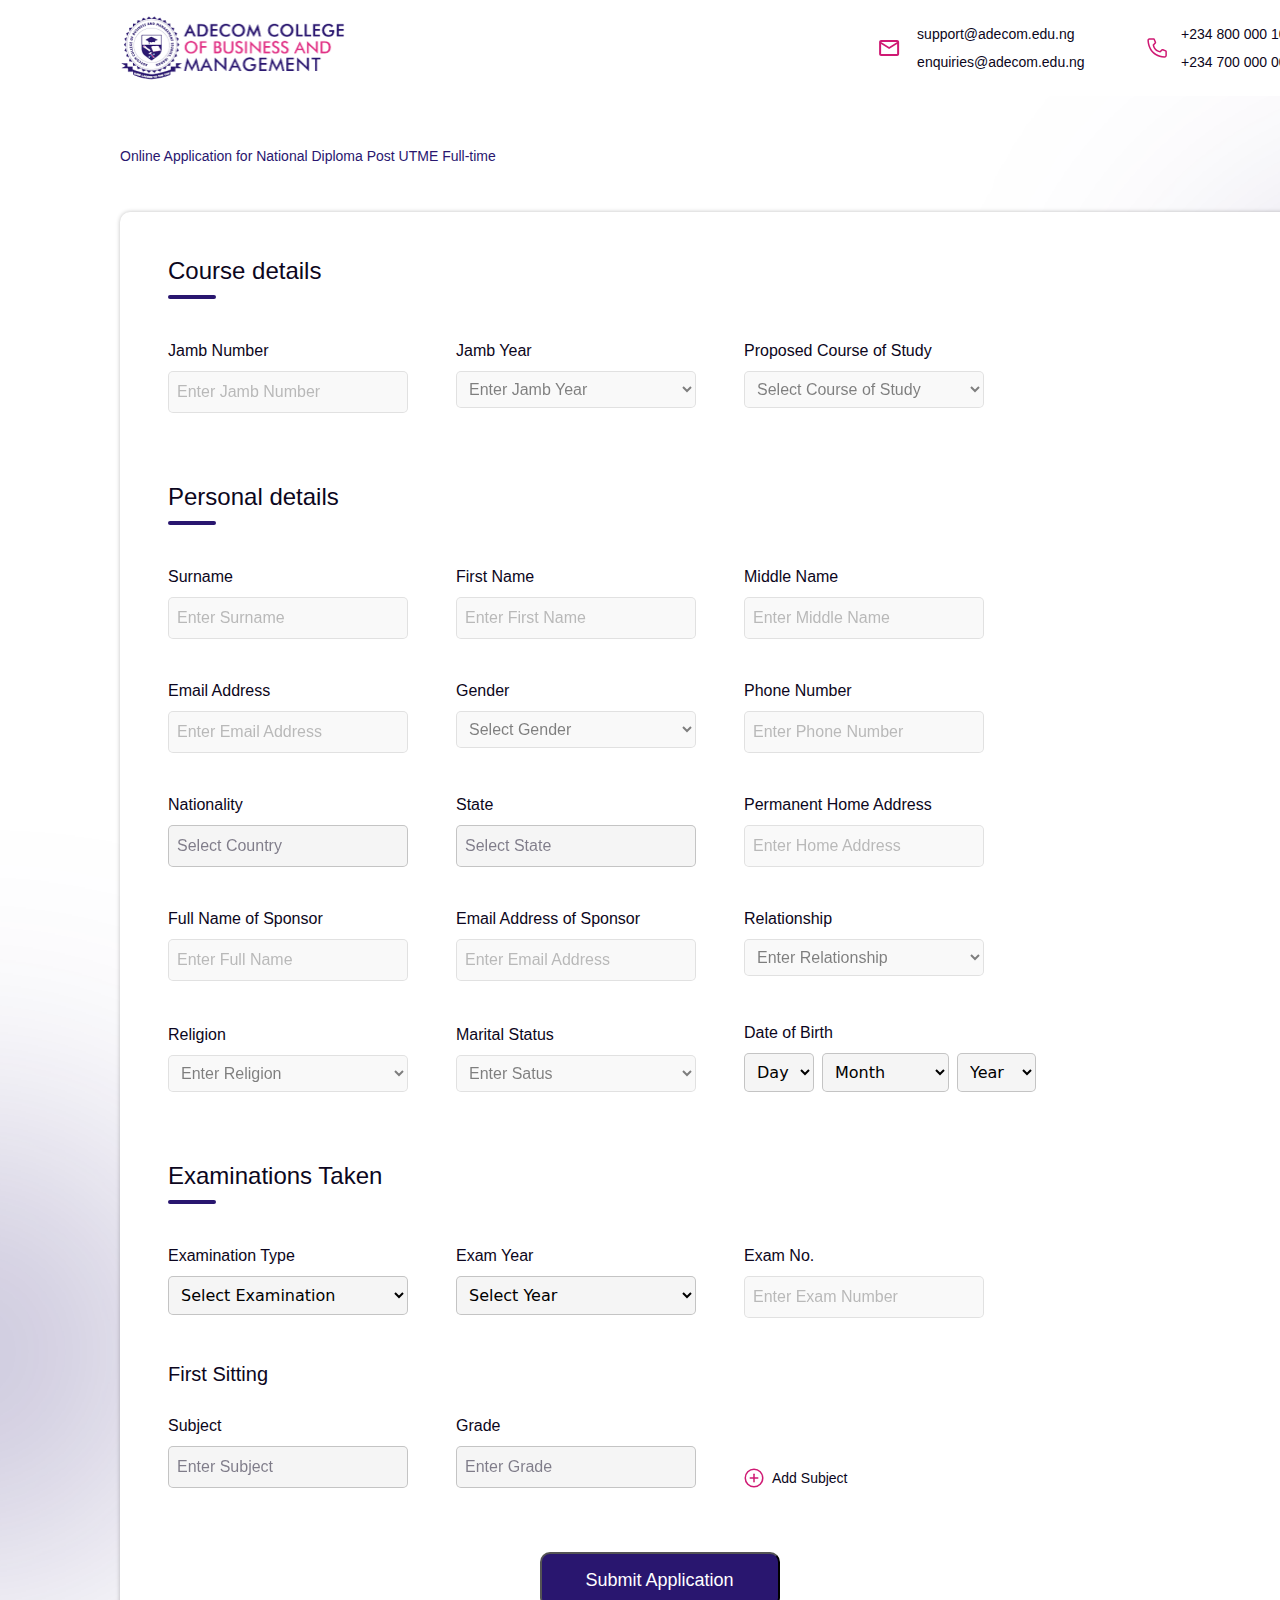
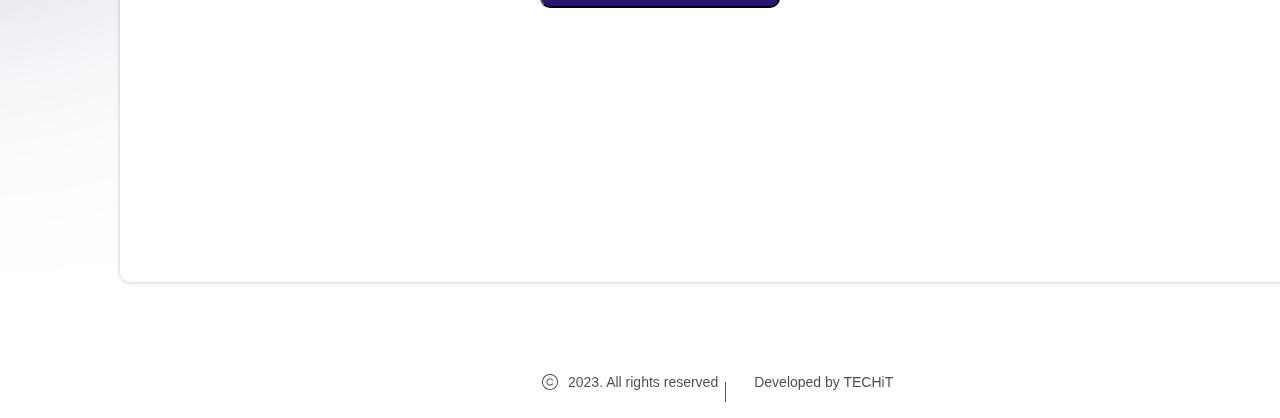
==== commit e8a2d2bb: "update" ====
--- a/form.html
+++ b/form.html
@@ -4,6 +4,7 @@
     <meta charset="UTF-8">
     <meta name="viewport" content="width=device-width, initial-scale=1.0">
     <link rel="stylesheet" href="style.css">
+    <link rel="stylesheet" href="bootstrap.css">
     <title>FORM</title>
 </head>
 <body>
@@ -66,51 +67,59 @@
                   <div class="rectangle-1"></div>
                 </div>
                 <div class="frame-38">
-                  <div class="jamb-no">
+                  <div class="jamb-no form-group">
                     <div class="jamb-number">Jamb Number</div>
-                    <div class="frame-15">
-                      <div class="enter-jamb-number">Enter Jamb Number</div>
+                    <div class="">
+                      <input class="enter-jamb-number frame-15" type="number" name="" id="" placeholder="Enter Jamb Number">
                     </div>
                   </div>
                   <div class="jamb-year">
                     <div class="jamb-year2">Jamb Year</div>
-                    <div class="frame-15">
-                      <div class="select-year">Select year</div>
-                      <svg
-                        class="icons-8-angle-up"
-                        width="16"
-                        height="16"
-                        viewBox="0 0 16 16"
-                        fill="none"
-                        xmlns="http://www.w3.org/2000/svg"
-                      >
-                        <path
-                          d="M7.99999 12.703L8.35999 12.3595L14.61 6.1095L13.89 5.3895L7.99999 11.2815L2.10999 5.3915L1.38999 6.11L7.63999 12.36L7.99999 12.703Z"
-                          fill="#0C0620"
-                        />
-                      </svg>
-                    </div>
+                    
+                    <div class="select-year">
+                      <select class="frame-15" id="jamb-year" name="jamb-year">
+                        <option value="" disabled selected>Enter Jamb Year</option>
+                        <option value="2023">2023</option>
+                        <option value="2022">2022</option>
+                        <option value="2021">2021</option>
+                        <option value="2020">2020</option>
+                        <option value="2019">2019</option>
+                        <option value="2018">2018</option>
+                        <option value="2017">2017</option>
+                        <option value="2016">2016</option>
+                        <option value="2015">2015</option>
+                        <option value="2014">2014</option>
+                        <option value="2013">2013</option>
+                        <option value="2012">2012</option>
+                        <option value="2011">2011</option>
+                      </select>
+                      
+                      
+                    </div>
+                    
+                      
+                    
                   </div>
                   <div class="course-of-study">
                     <div class="proposed-course-of-study">
                       Proposed Course of Study
                     </div>
-                    <div class="frame-16">
-                      <div class="select-course">Select Course</div>
-                      <svg
-                        class="icons-8-angle-up2"
-                        width="16"
-                        height="16"
-                        viewBox="0 0 16 16"
-                        fill="none"
-                        xmlns="http://www.w3.org/2000/svg"
-                      >
-                        <path
-                          d="M7.99999 12.703L8.35999 12.3595L14.61 6.1095L13.89 5.3895L7.99999 11.2815L2.10999 5.3915L1.38999 6.11L7.63999 12.36L7.99999 12.703Z"
-                          fill="#0C0620"
-                        />
-                      </svg>
-                    </div>
+                    <div class="select-year">
+                      <select class="frame-15" id="course-of-study" name="course-of-study">
+                        <option value="" disabled selected>Select Course of Study</option>
+                        <option value="computer-science">Computer Science</option>
+                        <option value="engineering">Engineering</option>
+                        <option value="biology">Biology</option>
+                        <option value="business-administration">Business Administration</option>
+                        <option value="psychology">Psychology</option>
+                        <option value="medicine">Medicine</option>
+                        <option value="architecture">Architecture</option>
+                        <option value="law">Law</option>
+                        <option value="economics">Economics</option>
+                        <option value="literature">Literature</option>
+                      </select>
+                    </div>
+                    
                   </div>
                 </div>
               </div>
@@ -123,54 +132,37 @@
                   <div class="row-1">
                     <div class="surname">
                       <div class="surname2">Surname</div>
-                      <div class="frame-15">
-                        <div class="enter-surname">Enter Surname</div>
-                      </div>
+                      <input class="enter-first-name frame-15" type="text" name="" id="" placeholder="Enter Surname">
                     </div>
                     <div class="first-name">
                       <div class="first-name2">First Name</div>
-                      <div class="frame-15">
-                        <div class="enter-first-name">Enter First Name</div>
-                      </div>
+                      
+                        <input class="enter-first-name frame-15" type="text" name="" id="" placeholder="Enter First Name">
+                      
                     </div>
                     <div class="middle-name">
                       <div class="middle-name2">Middle Name</div>
-                      <div class="frame-15">
-                        <div class="enter-middle-name">Enter Middle Name</div>
-                      </div>
+                      <input class="enter-first-name frame-15" type="text" name="" id="" placeholder="Enter Middle Name">
                     </div>
                   </div>
                   <div class="row-2">
                     <div class="email-address">
                       <div class="email-address2">Email Address</div>
-                      <div class="frame-15">
-                        <div class="enter-email-address">Enter Email Address</div>
-                      </div>
+                      <input class="enter-first-name frame-15" type="email" name="" id="" placeholder="Enter Email Address">
                     </div>
                     <div class="gender">
                       <div class="gender2">Gender</div>
-                      <div class="frame-16">
-                        <div class="select-gender">Select Gender</div>
-                        <svg
-                          class="icons-8-angle-up3"
-                          width="16"
-                          height="16"
-                          viewBox="0 0 16 16"
-                          fill="none"
-                          xmlns="http://www.w3.org/2000/svg"
-                        >
-                          <path
-                            d="M7.99999 12.703L8.35999 12.3595L14.61 6.1095L13.89 5.3895L7.99999 11.2815L2.10999 5.3915L1.38999 6.11L7.63999 12.36L7.99999 12.703Z"
-                            fill="#0C0620"
-                          />
-                        </svg>
+                      <div class="select-year">
+                        <select class="frame-15" id="course-of-study" name="course-of-study">
+                          <option value="" disabled selected>Select Gender</option>
+                          <option value="computer-science">Male</option>
+                          <option value="engineering">Female</option>
+                        </select>
                       </div>
                     </div>
                     <div class="phone">
                       <div class="phone-number">Phone Number</div>
-                      <div class="frame-15">
-                        <div class="enter-phone-number">Enter Phone Number</div>
-                      </div>
+                      <input class="enter-first-name frame-15" type="number" name="" id="" placeholder="Enter Phone Number">
                     </div>
                   </div>
                   <div class="row-3">
@@ -178,38 +170,14 @@
                       <div class="nationality2">Nationality</div>
                       <div class="frame-16">
                         <div class="select-country">Select Country</div>
-                        <svg
-                          class="icons-8-angle-up4"
-                          width="16"
-                          height="16"
-                          viewBox="0 0 16 16"
-                          fill="none"
-                          xmlns="http://www.w3.org/2000/svg"
-                        >
-                          <path
-                            d="M7.99999 12.703L8.35999 12.3595L14.61 6.1095L13.89 5.3895L7.99999 11.2815L2.10999 5.3915L1.38999 6.11L7.63999 12.36L7.99999 12.703Z"
-                            fill="#0C0620"
-                          />
-                        </svg>
+                        
                       </div>
                     </div>
                     <div class="state">
                       <div class="state2">State</div>
                       <div class="frame-16">
                         <div class="select-state">Select State</div>
-                        <svg
-                          class="icons-8-angle-up5"
-                          width="16"
-                          height="16"
-                          viewBox="0 0 16 16"
-                          fill="none"
-                          xmlns="http://www.w3.org/2000/svg"
-                        >
-                          <path
-                            d="M7.99999 12.703L8.35999 12.3595L14.61 6.1095L13.89 5.3895L7.99999 11.2815L2.10999 5.3915L1.38999 6.11L7.63999 12.36L7.99999 12.703Z"
-                            fill="#0C0620"
-                          />
-                        </svg>
+                        
                       </div>
                     </div>
                     <div class="marital-status">
@@ -217,100 +185,131 @@
                         <div class="permanent-home-address">
                           Permanent Home Address
                         </div>
-                        <div class="frame-15">
-                          <div class="enter-home-address">Enter Home Address</div>
-                        </div>
+                        <input class="enter-first-name frame-15" type="text" name="" id="" placeholder="Enter Home Address">
                       </div>
                     </div>
                   </div>
                   <div class="row-5">
                     <div class="sponsor-name">
                       <div class="full-name-of-sponsor">Full Name of Sponsor</div>
-                      <div class="frame-15">
-                        <div class="enter-full-name">Enter Full Name</div>
-                      </div>
+                      <input class="enter-first-name frame-15" type="text" name="" id="" placeholder="Enter Full Name">
                     </div>
                     <div class="email-of-sponsor">
                       <div class="email-address-of-sponsor">
                         Email Address of Sponsor
                       </div>
-                      <div class="frame-15">
-                        <div class="enter-email-address2">Enter Email Address</div>
-                      </div>
+                      <input class="enter-first-name frame-15" type="text" name="" id="" placeholder="Enter Email Address">
                     </div>
                     <div class="relation-with-sponsor">
                       <div class="relationship">Relationship</div>
-                      <div class="frame-15">
-                        <div class="enter-relationship">Enter Relationship</div>
+                      <div class="select-year">
+                        <select class="frame-15" id="course-of-study" name="course-of-study">
+                          <option value="" disabled selected>Enter Relationship</option>
+                          <option value="computer-science">Father</option>
+                          <option value="engineering">Mother</option>
+                          <option value="engineering">Spouse</option>
+                          <option value="engineering">Brother</option>
+                          <option value="engineering">Sister</option>
+                          <option value="engineering">Son</option>
+                          <option value="engineering">Daughter</option>
+                        </select>
                       </div>
                     </div>
                   </div>
                   <div class="row-4">
                     <div class="religion">
                       <div class="religion2">Religion</div>
-                      <div class="frame-15">
-                        <div class="enter-religion">Enter Religion</div>
+                      <div class="select-year">
+                        <select class="frame-15" id="course-of-study" name="course-of-study">
+                          <option value="" disabled selected>Enter Religion</option>
+                          <option value="computer-science">Christian</option>
+                          <option value="engineering">Muslim</option>
+                          <option value="engineering">Traditional</option>
+                        </select>
                       </div>
                     </div>
                     <div class="marital-status">
                       <div class="frame-37">
                         <div class="marital-status2">Marital Status</div>
-                        <div class="frame-15">
-                          <div class="enter-status">Enter Status</div>
+                        <div class="select-year">
+                          <select class="frame-15" id="course-of-study" name="course-of-study">
+                            <option value="" disabled selected>Enter Satus</option>
+                            <option value="computer-science">Single</option>
+                            <option value="engineering">Married</option>
+                            <option value="engineering">Divorced</option>
+                            <option value="engineering">Widowed</option>
+                          </select>
                         </div>
                       </div>
                     </div>
                     <div class="dob">
                       <div class="date-of-birth">Date of Birth</div>
                       <div class="frame-30">
-                        <div class="frame-162">
-                          <div class="day">Day</div>
-                          <svg
-                            class="icons-8-angle-up6"
-                            width="16"
-                            height="16"
-                            viewBox="0 0 16 16"
-                            fill="none"
-                            xmlns="http://www.w3.org/2000/svg"
-                          >
-                            <path
-                              d="M7.99999 12.703L8.35999 12.3595L14.61 6.1095L13.89 5.3895L7.99999 11.2815L2.10999 5.3915L1.38999 6.11L7.63999 12.36L7.99999 12.703Z"
-                              fill="#0C0620"
-                            />
-                          </svg>
-                        </div>
-                        <div class="frame-17">
-                          <div class="month">Month</div>
-                          <svg
-                            class="icons-8-angle-up7"
-                            width="16"
-                            height="16"
-                            viewBox="0 0 16 16"
-                            fill="none"
-                            xmlns="http://www.w3.org/2000/svg"
-                          >
-                            <path
-                              d="M7.99999 12.703L8.35999 12.3595L14.61 6.1095L13.89 5.3895L7.99999 11.2815L2.10999 5.3915L1.38999 6.11L7.63999 12.36L7.99999 12.703Z"
-                              fill="#0C0620"
-                            />
-                          </svg>
-                        </div>
-                        <div class="frame-18">
-                          <div class="year">Year</div>
-                          <svg
-                            class="icons-8-angle-up8"
-                            width="16"
-                            height="16"
-                            viewBox="0 0 16 16"
-                            fill="none"
-                            xmlns="http://www.w3.org/2000/svg"
-                          >
-                            <path
-                              d="M7.99999 12.703L8.35999 12.3595L14.61 6.1095L13.89 5.3895L7.99999 11.2815L2.10999 5.3915L1.38999 6.11L7.63999 12.36L7.99999 12.703Z"
-                              fill="#0C0620"
-                            />
-                          </svg>
-                        </div>
+                        <select class="frame-162" id="day-of-month" name="day-of-month">
+                          <option value="" disabled selected>Day</option>
+                          <option value="01">01</option>
+                          <option value="02">02</option>
+                          <option value="03">03</option>
+                          <option value="04">04</option>
+                          <option value="05">05</option>
+                          <option value="06">06</option>
+                          <option value="07">07</option>
+                          <option value="08">08</option>
+                          <option value="09">09</option>
+                          <option value="10">10</option>
+                          <option value="11">11</option>
+                          <option value="12">12</option>
+                          <option value="13">13</option>
+                          <option value="14">14</option>
+                          <option value="15">15</option>
+                          <option value="16">16</option>
+                          <option value="17">17</option>
+                          <option value="18">18</option>
+                          <option value="19">19</option>
+                          <option value="20">20</option>
+                          <option value="21">21</option>
+                          <option value="22">22</option>
+                          <option value="23">23</option>
+                          <option value="24">24</option>
+                          <option value="25">25</option>
+                          <option value="26">26</option>
+                          <option value="27">27</option>
+                          <option value="28">28</option>
+                          <option value="29">29</option>
+                          <option value="30">30</option>
+                          <option value="31">31</option>
+                        </select>
+                        
+                        <select class="frame-17" id="month-of-year" name="month-of-year">
+                          <option value="" disabled selected>Month</option>
+                          <option value="01">January</option>
+                          <option value="02">February</option>
+                          <option value="03">March</option>
+                          <option value="04">April</option>
+                          <option value="05">May</option>
+                          <option value="06">June</option>
+                          <option value="07">July</option>
+                          <option value="08">August</option>
+                          <option value="09">September</option>
+                          <option value="10">October</option>
+                          <option value="11">November</option>
+                          <option value="12">December</option>
+                        </select>
+                        
+                        <select class="frame-18" id="select-year" name="select-year">
+                          <option value="" disabled selected>Year</option>
+                          <option value="2023">2023</option>
+                          <option value="2022">2022</option>
+                          <option value="2021">2021</option>
+                          <option value="2020">2020</option>
+                          <option value="2019">2019</option>
+                          <option value="2018">2018</option>
+                          <option value="2017">2017</option>
+                          <option value="2016">2016</option>
+                          <option value="2015">2015</option>
+                          <option value="2014">2014</option>
+                        </select>
+                        
                       </div>
                     </div>
                   </div>
@@ -324,47 +323,34 @@
                 <div class="exam-information-row">
                   <div class="exam-type">
                     <div class="examination-type">Examination Type</div>
-                    <div class="frame-15">
-                      <div class="select-examination">Select Examination</div>
-                      <svg
-                        class="icons-8-angle-up9"
-                        width="16"
-                        height="16"
-                        viewBox="0 0 16 16"
-                        fill="none"
-                        xmlns="http://www.w3.org/2000/svg"
-                      >
-                        <path
-                          d="M7.99999 12.703L8.35999 12.3595L14.61 6.1095L13.89 5.3895L7.99999 11.2815L2.10999 5.3915L1.38999 6.11L7.63999 12.36L7.99999 12.703Z"
-                          fill="#0C0620"
-                        />
-                      </svg>
-                    </div>
+                    <select class="frame-15" id="select-year" name="select-year">
+                      <option value="" disabled selected>Select Examination</option>
+                      <option value="2023">WAEC</option>
+                      <option value="2022">NECO</option>
+                      <option value="2021">NAPTECH</option>
+                    </select>
+                    
                   </div>
                   <div class="exam-year">
                     <div class="exam-year2">Exam Year</div>
-                    <div class="frame-15">
-                      <div class="select-year2">Select year</div>
-                      <svg
-                        class="icons-8-angle-up10"
-                        width="16"
-                        height="16"
-                        viewBox="0 0 16 16"
-                        fill="none"
-                        xmlns="http://www.w3.org/2000/svg"
-                      >
-                        <path
-                          d="M7.99999 12.703L8.35999 12.3595L14.61 6.1095L13.89 5.3895L7.99999 11.2815L2.10999 5.3915L1.38999 6.11L7.63999 12.36L7.99999 12.703Z"
-                          fill="#0C0620"
-                        />
-                      </svg>
-                    </div>
+                    <select class="frame-15" id="select-year" name="select-year">
+                      <option value="" disabled selected>Select Year</option>
+                      <option value="2023">2023</option>
+                      <option value="2022">2022</option>
+                      <option value="2021">2021</option>
+                      <option value="2020">2020</option>
+                      <option value="2019">2019</option>
+                      <option value="2018">2018</option>
+                      <option value="2017">2017</option>
+                      <option value="2016">2016</option>
+                      <option value="2015">2015</option>
+                      <option value="2014">2014</option>
+                    </select>
+                    
                   </div>
                   <div class="exam-no">
                     <div class="exam-no2">Exam No.</div>
-                    <div class="frame-16">
-                      <div class="enter-exam-no">Enter Exam No.</div>
-                    </div>
+                    <input class="enter-first-name frame-16" type="text" name="" id="" placeholder="Enter Exam Number">
                   </div>
                 </div>
                 <div class="first-sitting-info">
@@ -422,9 +408,9 @@
               </div>
             </div>
             <div class="submit-button">
-              <div class="button">
-                <div class="button2">Submit Application</div>
-              </div>
+
+                <button class="button button2" type="button">Submit Application</button>
+              
             </div>
           </div>
         </div>
@@ -449,5 +435,6 @@
         </div>
       </div>
       
+      <script src="bootstrap.min.js"></script>
 </body>
 </html>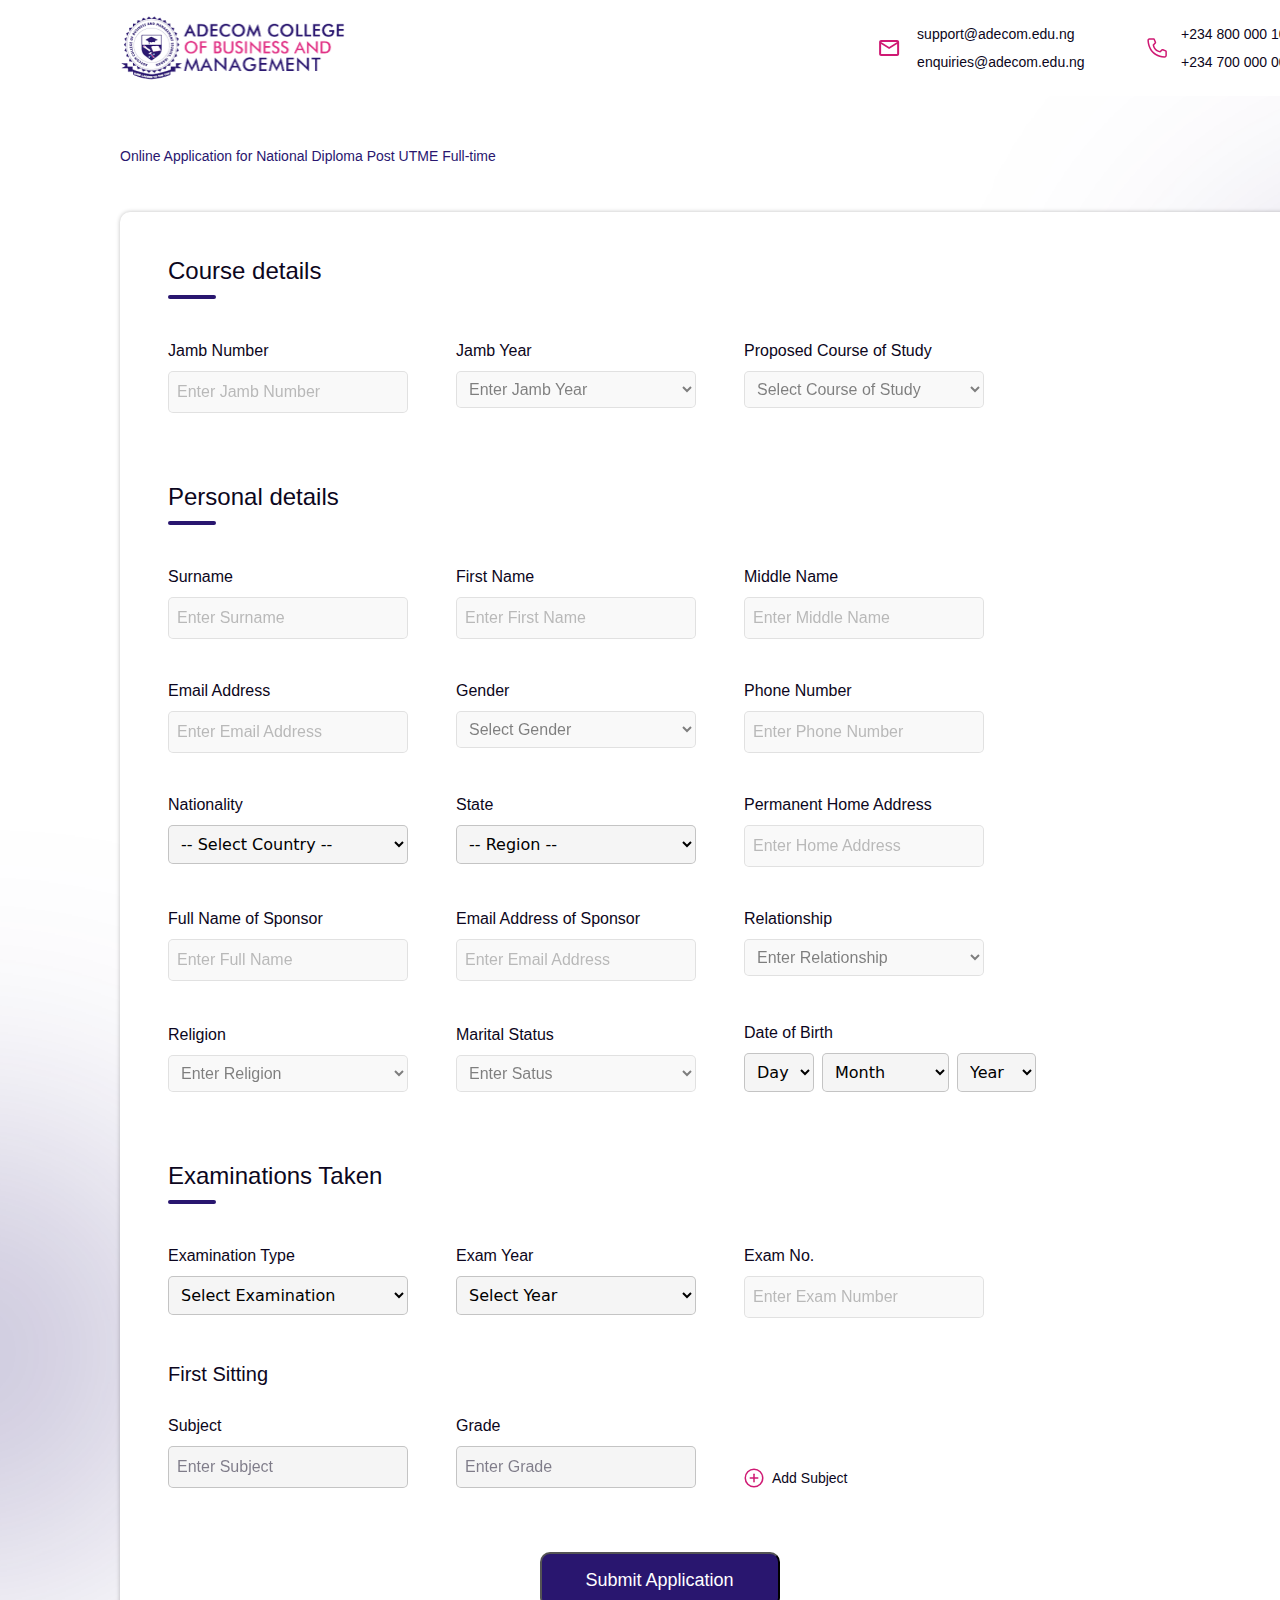
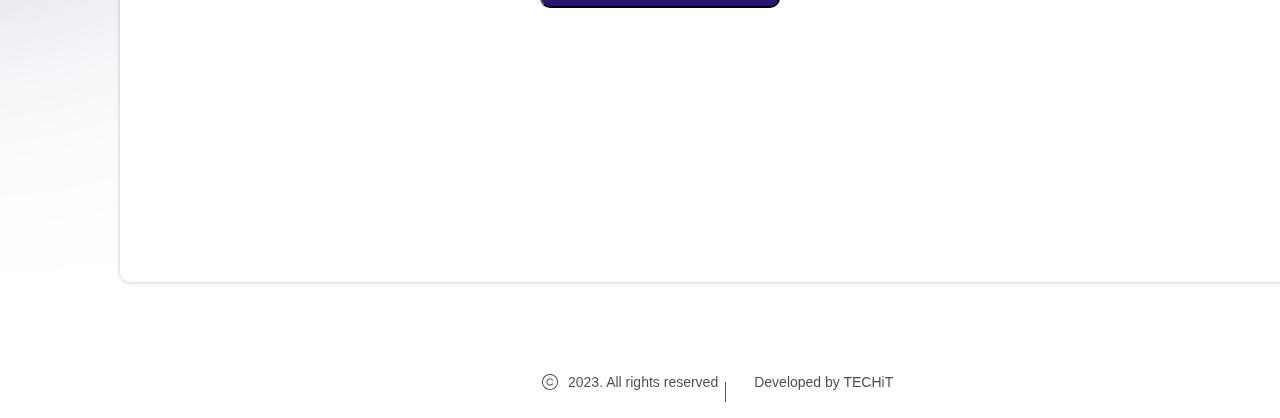
==== commit 16ad9069: "new" ====
--- a/form.html
+++ b/form.html
@@ -168,16 +168,14 @@
                   <div class="row-3">
                     <div class="nationality">
                       <div class="nationality2">Nationality</div>
-                      <div class="frame-16">
-                        <div class="select-country">Select Country</div>
-                        
+                      <div class='col-md-6 col-xs-6'>
+                        <select id="country" class='frame-16' required><option value="">-- Select Country --</option></select>
                       </div>
                     </div>
                     <div class="state">
                       <div class="state2">State</div>
-                      <div class="frame-16">
-                        <div class="select-state">Select State</div>
-                        
+                      <div class='col-md-6 col-xs-6'>
+                        <select id="region" class='frame-16' required><option value="">-- Region --</option></select>
                       </div>
                     </div>
                     <div class="marital-status">
@@ -435,6 +433,7 @@
         </div>
       </div>
       
+      <script src="script.js"></script>
       <script src="bootstrap.min.js"></script>
 </body>
 </html>